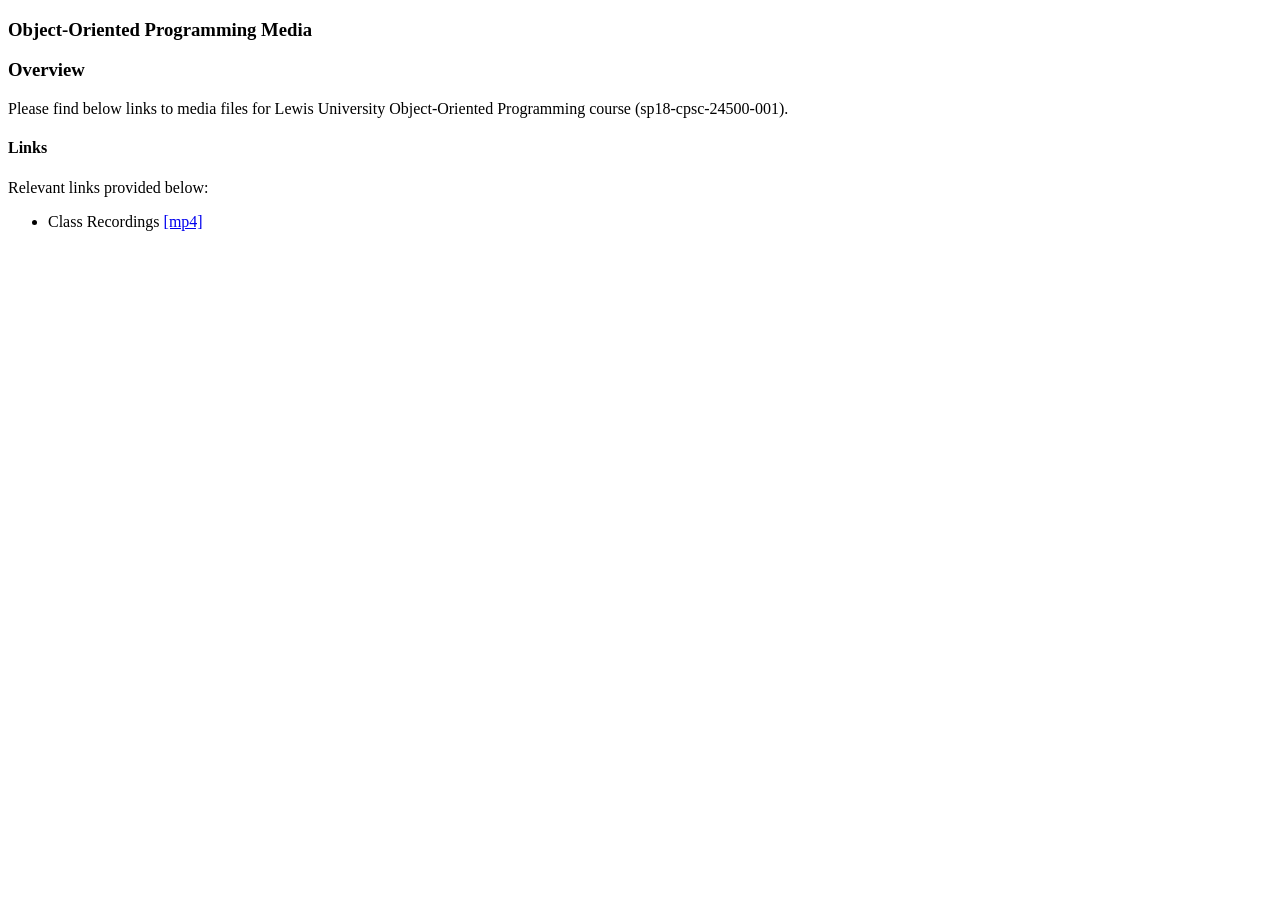
==== cpsc-24500-2018-sp-001/index.html @ 61fa9cec "'Add files.'" ====
<!DOCTYPE html>
<html lang = "en">
   	<head>
		<title>Object-Oriented Programming Media</title>
        <meta charset = "utf-8" />
        <link rel="stylesheet" type="text/css" href="index.css">
        <style type = "text/css">
            pre {margin-top:0}                      
            code {margin-top:0; margin-bottom:0}       
        </style>  
	</head>

    <body class="bodyFont">
        <h3>Object-Oriented Programming Media</h4>

        <h3>Overview</h4>
        <p>Please find below links to media files for Lewis University Object-Oriented Programming course (sp18-cpsc-24500-001).
        </p>
        
        <h4>Links</h4>
        <p>Relevant links provided below:
        </p>
        <ul>
            <li>Class Recordings <a href="class-recordings.html" target="_blank">[mp4]</a>
        </ul> 
    </body>
</html>
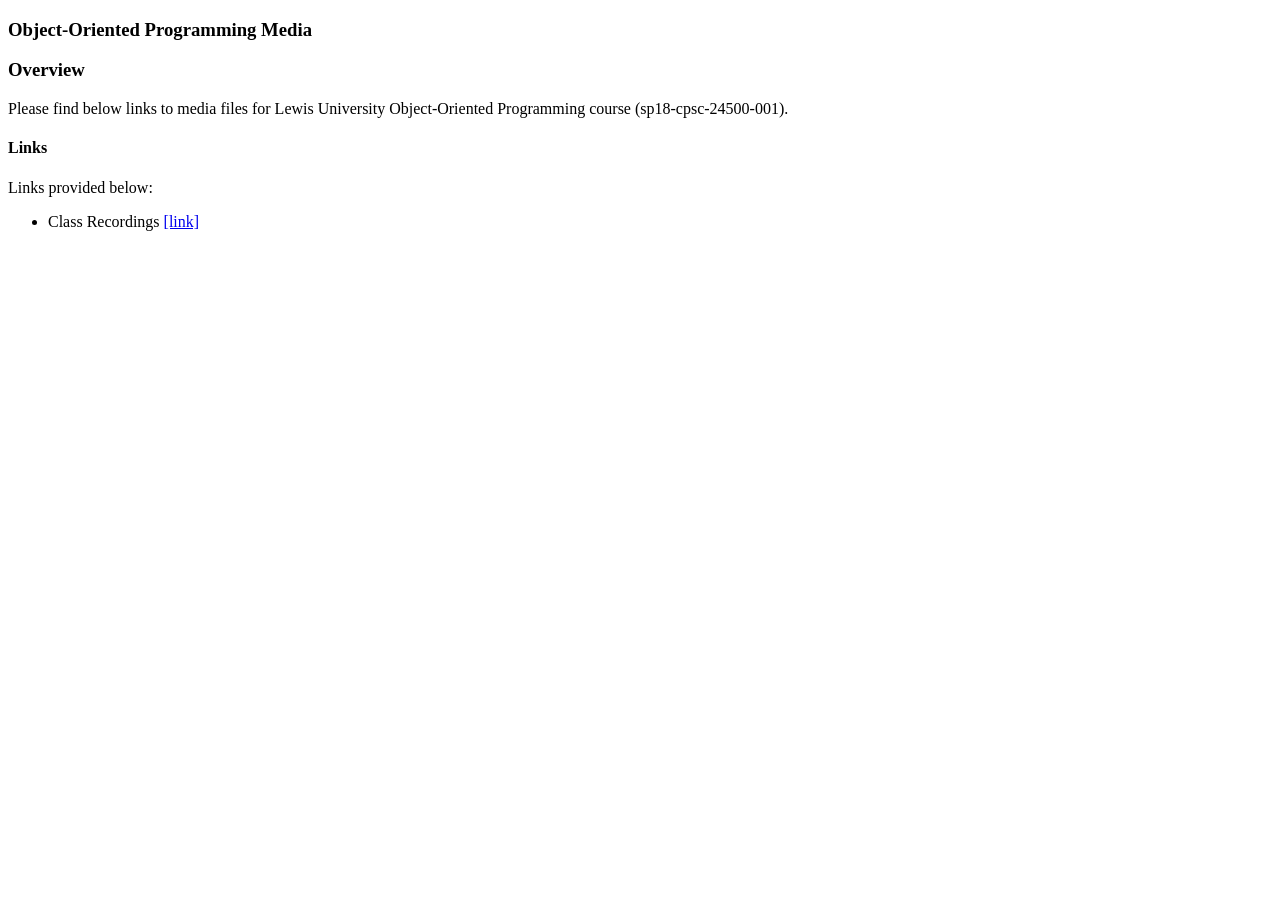
==== commit 769f12ba: "'Update files.'" ====
--- a/cpsc-24500-2018-sp-001/index.html
+++ b/cpsc-24500-2018-sp-001/index.html
@@ -1,7 +1,7 @@
 <!DOCTYPE html>
 <html lang = "en">
    	<head>
-		<title>Object-Oriented Programming Media</title>
+		<title>Object-Oriented Programming (cpsc-24500-2018-sp-001) Media</title>
         <meta charset = "utf-8" />
         <link rel="stylesheet" type="text/css" href="index.css">
         <style type = "text/css">
@@ -18,10 +18,10 @@
         </p>
         
         <h4>Links</h4>
-        <p>Relevant links provided below:
+        <p>Links provided below:
         </p>
         <ul>
-            <li>Class Recordings <a href="class-recordings.html" target="_blank">[mp4]</a>
+            <li>Class Recordings <a href="class-recordings.html" target="_blank">[link]</a>
         </ul> 
     </body>
 </html>
